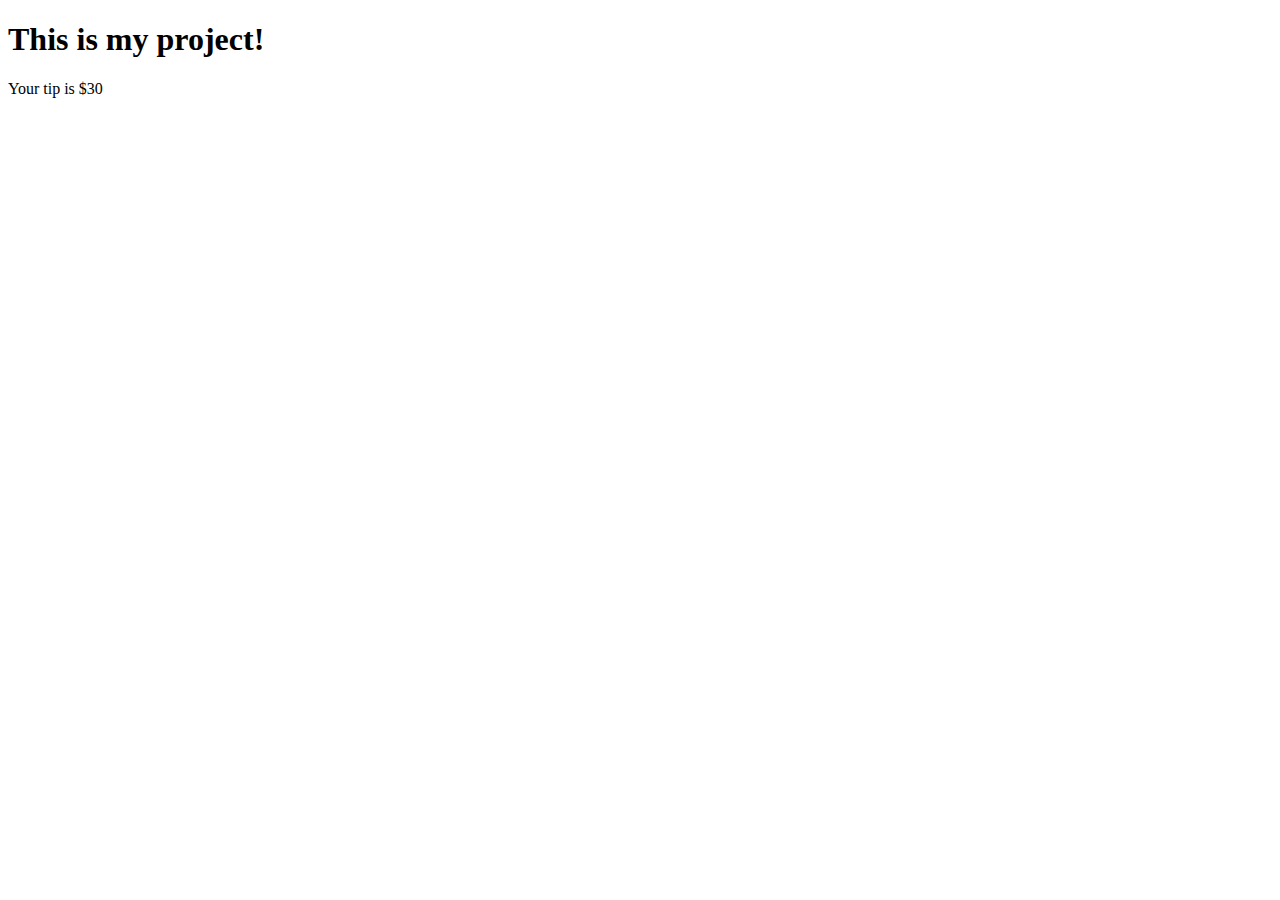
==== index.html @ e03fb121 "Here's my HW4!" ====
<!doctype html>
<html lang="en">
  <head>
    <meta charset="utf-8">
    <title>My JavaScripting English Major Project</title>
  </head>
  <body>
    <h1>This is my project!</h1>
    <div id="response"></div>
    <script src="https://code.jquery.com/jquery-3.2.1.min.js"></script>
    <script src="scripts.js"></script>
  </body>
</html>
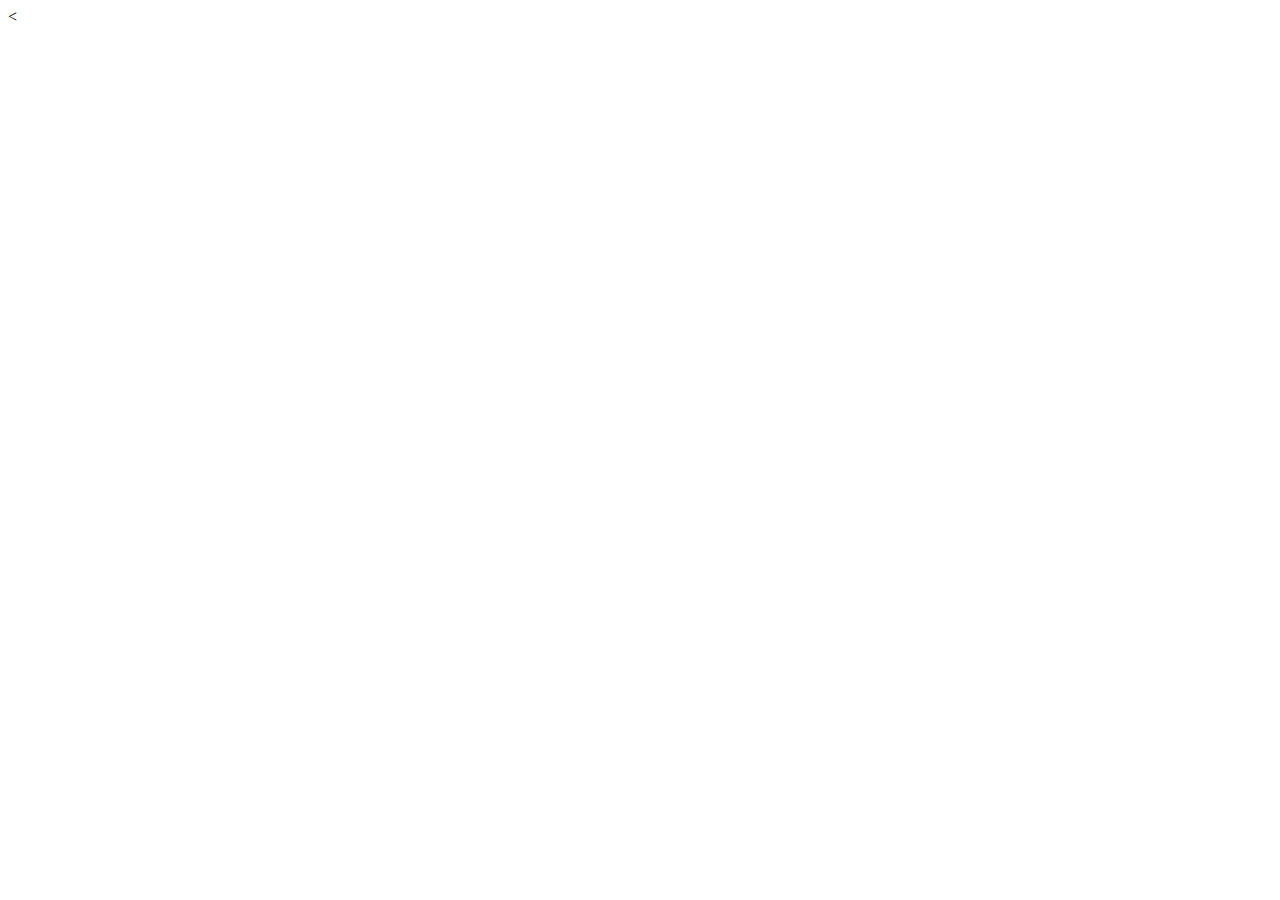
==== commit 186a64fe: "I could get the var(1,2,3) to retrun 2,4,6 to me idk why. I tried putting it in index html but that " ====
--- a/index.html
+++ b/index.html
@@ -5,7 +5,8 @@
     <title>My JavaScripting English Major Project</title>
   </head>
   <body>
-    <h1>This is my project!</h1>
+    <
+
     <div id="response"></div>
     <script src="https://code.jquery.com/jquery-3.2.1.min.js"></script>
     <script src="scripts.js"></script>
